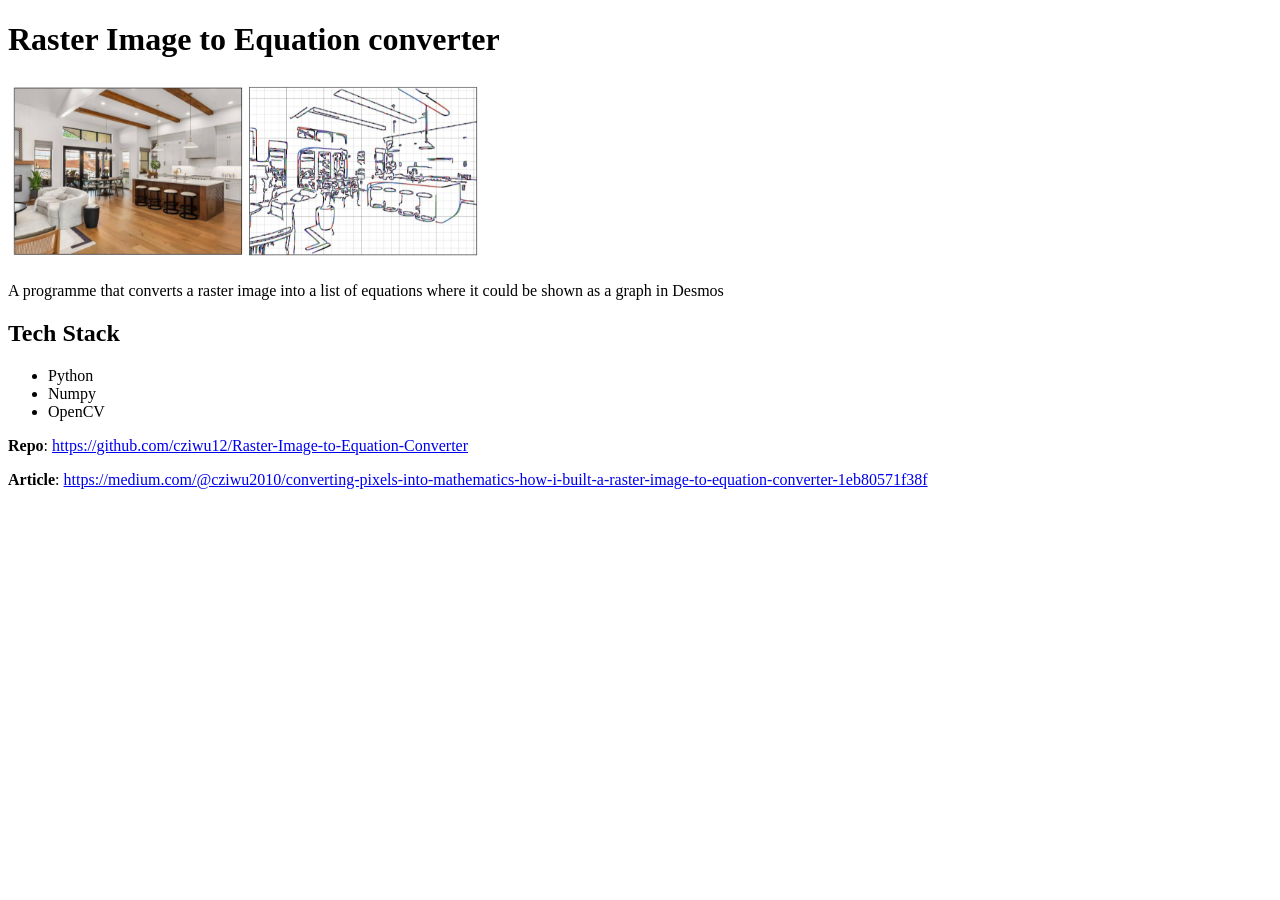
==== pages/project1.html @ c4d1c674 "Added About Me, Projects and Contact info. Added seperate html files for Project1 and 2" ====
<!DOCTYPE html>
<html lang="en">
    <head>
        <meta charset="UTF-8">
        <title Project1></title>
    </head>

    <body>
        <h1>Raster Image to Equation converter</h1>
        <img src="../images/Screenshot 2026-06-05 013845.png" alt="Project1" height="182" width="476">
        <p>A programme that converts a raster image into a list of equations where it could be shown as a graph in Desmos</p>
        <h2>Tech Stack</h2>
        <ul>
            <li>Python</li>
            <li>Numpy</li>
            <li>OpenCV</li>
        </ul>

        <p><strong>Repo</strong>: <a href="https://github.com/cziwu12/Raster-Image-to-Equation-Converter" target="_blank" rel="noopener">https://github.com/cziwu12/Raster-Image-to-Equation-Converter</a></p>
        <p><strong>Article</strong>: <a href="https://medium.com/@cziwu2010/converting-pixels-into-mathematics-how-i-built-a-raster-image-to-equation-converter-1eb80571f38f" target="_blank" rel="noopener">https://medium.com/@cziwu2010/converting-pixels-into-mathematics-how-i-built-a-raster-image-to-equation-converter-1eb80571f38f</a></p>
    </body>
</html>
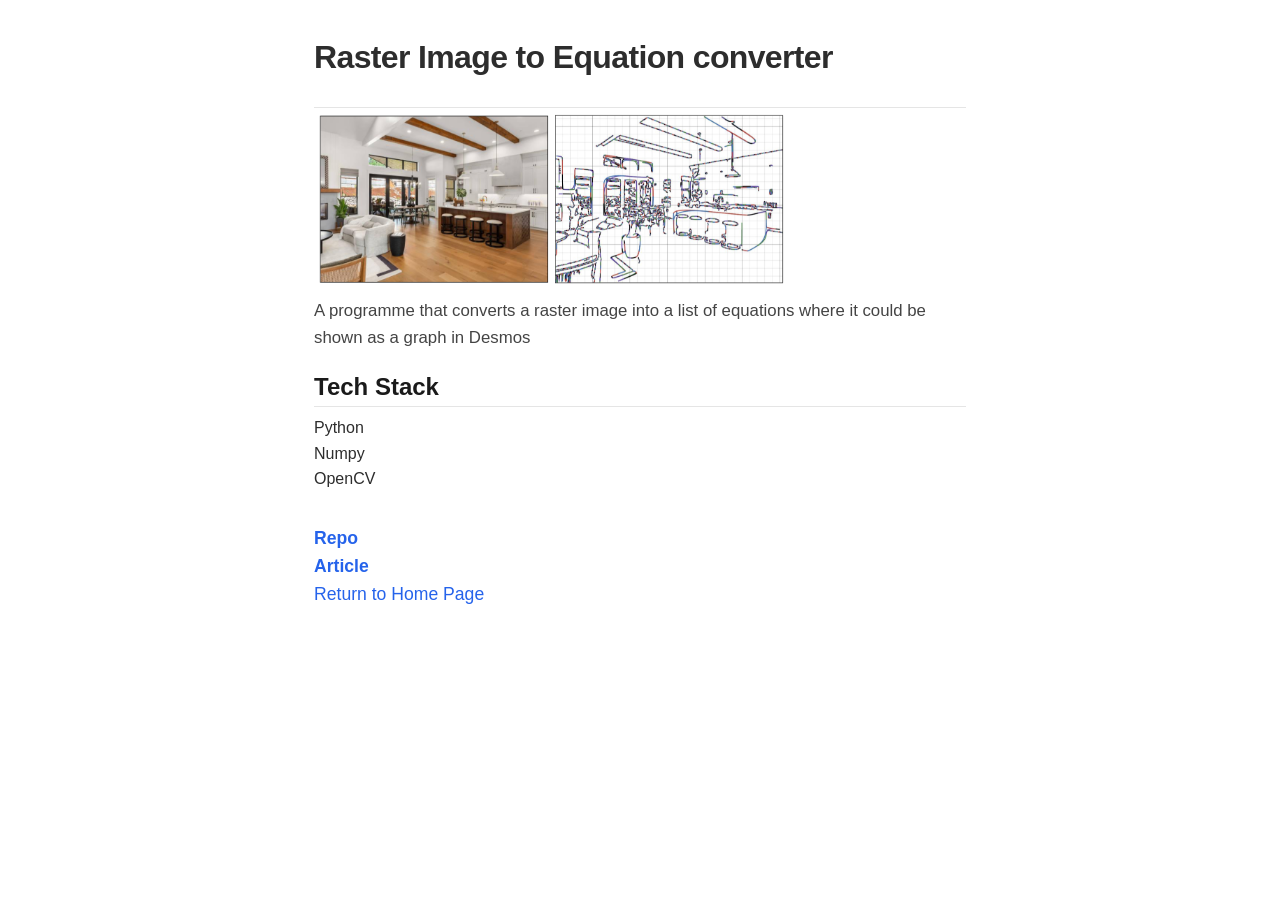
==== commit ab09ca01: "Added StyleSheet" ====
--- a/pages/project1.html
+++ b/pages/project1.html
@@ -2,21 +2,25 @@
 <html lang="en">
     <head>
         <meta charset="UTF-8">
-        <title Project1></title>
+        <meta http-equiv="X-UA-Compatible" content="IE=edge">
+        <meta name="viewport" content="width=device-width, initial-scale=1.0">
+        <title Raster Image to Equation converter></title>
+        <link rel="stylesheet" href="project1_style.css">
     </head>
 
     <body>
         <h1>Raster Image to Equation converter</h1>
         <img src="../images/Screenshot 2026-06-05 013845.png" alt="Project1" height="182" width="476">
-        <p>A programme that converts a raster image into a list of equations where it could be shown as a graph in Desmos</p>
+        <p id="description">A programme that converts a raster image into a list of equations where it could be shown as a graph in Desmos</p>
         <h2>Tech Stack</h2>
-        <ul>
-            <li>Python</li>
-            <li>Numpy</li>
-            <li>OpenCV</li>
+        <ul class="project1_techstack_list">
+            <li class="project1_techstack_item">Python</li>
+            <li class="project1_techstack_item">Numpy</li>
+            <li class="project1_techstack_item">OpenCV</li>
         </ul>
 
-        <p><strong>Repo</strong>: <a href="https://github.com/cziwu12/Raster-Image-to-Equation-Converter" target="_blank" rel="noopener">https://github.com/cziwu12/Raster-Image-to-Equation-Converter</a></p>
-        <p><strong>Article</strong>: <a href="https://medium.com/@cziwu2010/converting-pixels-into-mathematics-how-i-built-a-raster-image-to-equation-converter-1eb80571f38f" target="_blank" rel="noopener">https://medium.com/@cziwu2010/converting-pixels-into-mathematics-how-i-built-a-raster-image-to-equation-converter-1eb80571f38f</a></p>
+        <p><a class="project_link" href="https://github.com/cziwu12/Raster-Image-to-Equation-Converter" target="_blank" rel="noopener"><strong>Repo</strong></a></p>
+        <p><a class="project_link" href="https://medium.com/@cziwu2010/converting-pixels-into-mathematics-how-i-built-a-raster-image-to-equation-converter-1eb80571f38f" target="_blank" rel="noopener"><strong>Article</strong></a></p>
+        <a class="project_link" href="../index.html" target="_self">Return to Home Page</a>
     </body>
 </html>
--- a/pages/project1_style.css
+++ b/pages/project1_style.css
@@ -0,0 +1,63 @@
+* {
+    margin: 0;
+    padding: 0;
+    box-sizing: border-box;
+}
+
+body {
+    font-family: -apple-system, BlinkMacSystemFont, 'Segoe UI', Roboto, Oxygen, Ubuntu, Cantarell, sans-serif;
+    line-height: 1.6;
+    color: #2d2d2d;
+    background-color: #ffffff; 
+    max-width: 700px;
+    margin: 0 auto;     
+    padding: 2rem 1.5rem;  
+}
+
+h1 {
+    padding-bottom: 1.5rem; 
+    border-bottom: 1px solid #e5e5e5; 
+    letter-spacing: -0.02em; 
+}
+
+#description {
+    color: #444444;  
+    font-size: 1.05rem; 
+    margin: 0 auto;
+
+}
+
+h2 {
+    font-size: 1.5rem;   
+    font-weight: 700; 
+    color: #1a1a1a;  
+    margin-top: 1rem;
+    margin-bottom: 0.5rem;
+    border-bottom: 1px solid #e5e5e5; 
+}
+
+.project1_techstack_list {
+    list-style: none;
+    margin-bottom: 2rem; /* Adjust this value for more/less space */
+}
+
+.project1_techstack_item {
+    margin-bottom: rem; 
+}
+
+.project_link {
+    color: #2563eb;    
+    text-decoration: none;  
+    font-size: 1.1rem; 
+    transition: color 0.2s ease;
+}
+
+.project_link:hover {
+    color: #1d4ed8;     
+    text-decoration: underline;    
+}
+
+.project_link strong {
+    font-weight: 700;
+}
+
